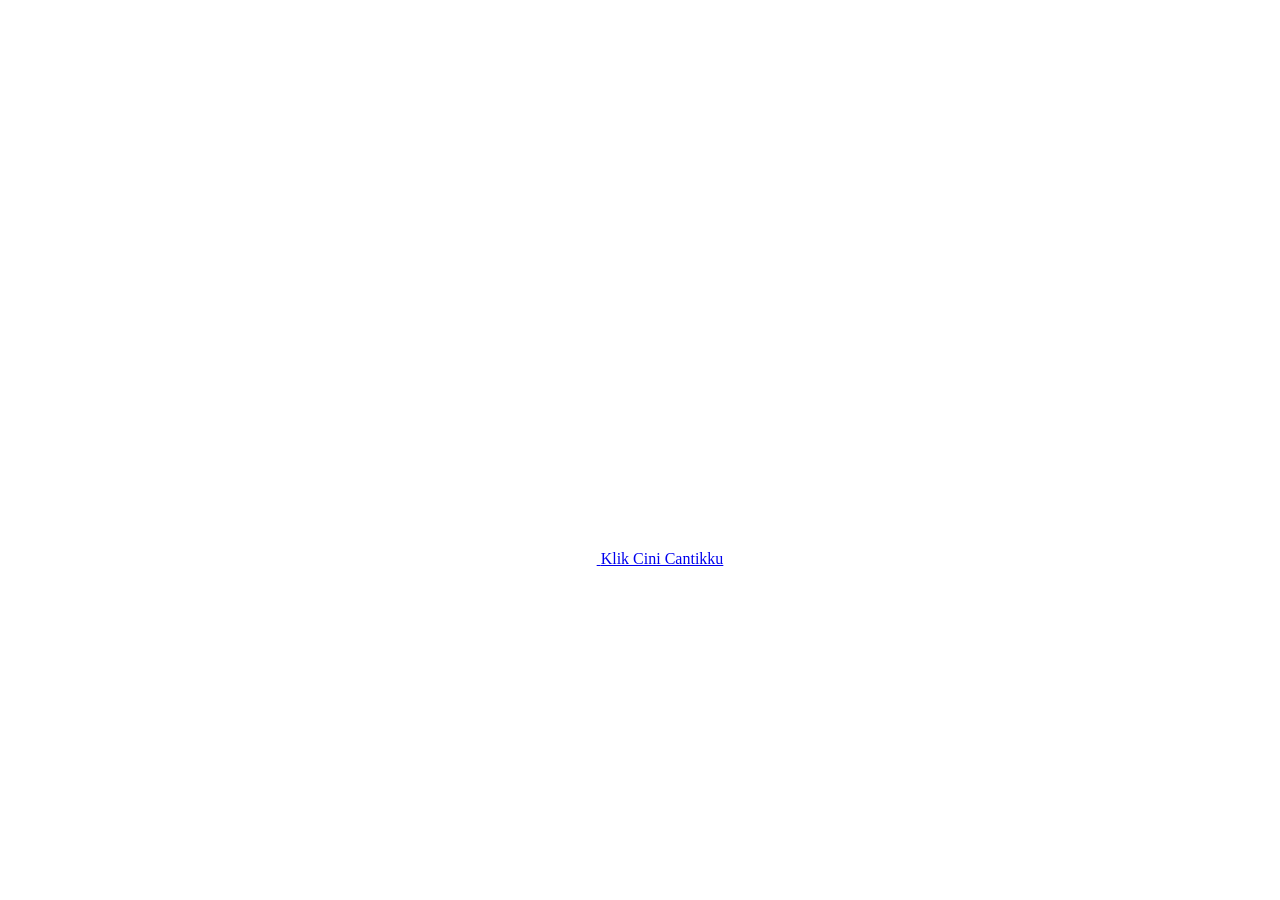
==== index.html @ 0caa897f "Add files via upload" ====
<html lang="en">

<head>
  <meta charset="UTF-8">
  <meta name="viewport" content="width=device-width, initial-scale=1.0">
  <link rel="shortcut icon" href="images/gift.png" type="image/x-icon">
  <link rel="stylesheet" href="css/index.css">

  <!-- Document Title -->
  <title>FLOWERS FOR PYA MIHU MIHU</title>
</head>

<body>
  <!-- Background -->
  <div class="night"></div>

  <!-- Title -->
  <h1 class="title"></h1>

  <!-- Button -->
  <div style="position: absolute; top: 60vh; width: 100%; display: flex; justify-content: center;">
    <a href="flower.html" class="btn">
      <svg height="24" width="24" fill="#FFFFFF" viewBox="0 0 24 24" data-name="Layer 1" id="Layer_1" class="sparkle">
        <path
          d="M10,21.236,6.755,14.745.264,11.5,6.755,8.255,10,1.764l3.245,6.491L19.736,11.5l-6.491,3.245ZM18,21l1.5,3L21,21l3-1.5L21,18l-1.5-3L18,18l-3,1.5ZM19.333,4.667,20.5,7l1.167-2.333L24,3.5,21.667,2.333,20.5,0,19.333,2.333,17,3.5Z">
        </path>
      </svg>

      <span class="text">Klik Cini Cantikku</span>
    </a>
  </div>

  <script src="js/index.js"></script>
</body>

</html>
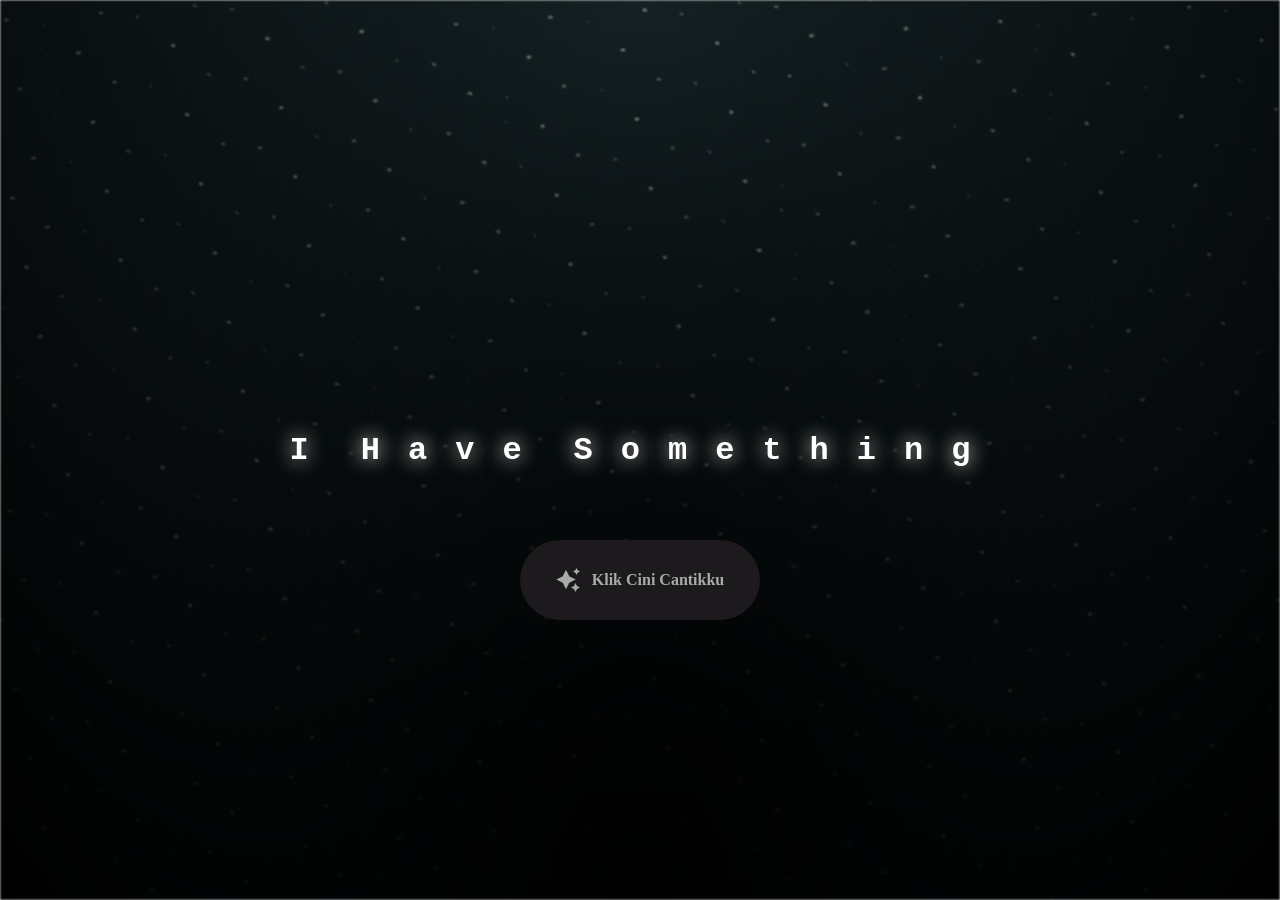
==== commit d4a4a684: "Fix paths for favicon, stylesheet, and script Updated file paths for favicon, stylesheet, and script" ====
--- a/index.html
+++ b/index.html
@@ -3,8 +3,10 @@
 <head>
   <meta charset="UTF-8">
   <meta name="viewport" content="width=device-width, initial-scale=1.0">
-  <link rel="shortcut icon" href="images/gift.png" type="image/x-icon">
-  <link rel="stylesheet" href="css/index.css">
+
+  <!-- FIX PATH -->
+  <link rel="shortcut icon" href="gift.png" type="image/x-icon">
+  <link rel="stylesheet" href="index.css">
 
   <!-- Document Title -->
   <title>FLOWERS FOR PYA MIHU MIHU</title>
@@ -20,7 +22,7 @@
   <!-- Button -->
   <div style="position: absolute; top: 60vh; width: 100%; display: flex; justify-content: center;">
     <a href="flower.html" class="btn">
-      <svg height="24" width="24" fill="#FFFFFF" viewBox="0 0 24 24" data-name="Layer 1" id="Layer_1" class="sparkle">
+      <svg height="24" width="24" fill="#FFFFFF" viewBox="0 0 24 24" class="sparkle">
         <path
           d="M10,21.236,6.755,14.745.264,11.5,6.755,8.255,10,1.764l3.245,6.491L19.736,11.5l-6.491,3.245ZM18,21l1.5,3L21,21l3-1.5L21,18l-1.5-3L18,18l-3,1.5ZM19.333,4.667,20.5,7l1.167-2.333L24,3.5,21.667,2.333,20.5,0,19.333,2.333,17,3.5Z">
         </path>
@@ -30,7 +32,8 @@
     </a>
   </div>
 
-  <script src="js/index.js"></script>
+  <!-- FIX PATH -->
+  <script src="index.js"></script>
 </body>
 
-</html>+</html>
--- a/index.css
+++ b/index.css
@@ -0,0 +1,111 @@
+*,
+*::after,
+*::before {
+  padding: 0;
+  margin: 0;
+  box-sizing: border-box;
+}
+
+:root {
+  --dark-color: #000;
+}
+
+.night {
+  position: fixed;
+  left: 50%;
+  top: 0;
+  transform: translateX(-50%);
+  width: 100%;
+  height: 100%;
+  filter: blur(0.1vmin);
+  background-image: radial-gradient(ellipse at top, transparent 0%, var(--dark-color)), radial-gradient(ellipse at bottom, var(--dark-color), rgba(145, 233, 255, 0.2)), repeating-linear-gradient(220deg, rgb(0, 0, 0) 0px, rgb(0, 0, 0) 19px, transparent 19px, transparent 22px), repeating-linear-gradient(189deg, rgb(0, 0, 0) 0px, rgb(0, 0, 0) 19px, transparent 19px, transparent 22px), repeating-linear-gradient(148deg, rgb(0, 0, 0) 0px, rgb(0, 0, 0) 19px, transparent 19px, transparent 22px), linear-gradient(90deg, rgb(255, 255, 250), rgb(240, 240, 240));
+}
+
+.title {
+  position: absolute;
+  top: 0;
+  left: 0;
+  color: white;
+  font-family: 'Courier New', Courier, monospace;
+
+  display: flex;
+  flex-wrap: wrap;
+  justify-content: center;
+  align-content: center;
+  align-items: center;
+
+  width: 100%;
+  height: 100vh;
+  text-shadow: 0 0 20px white;
+  letter-spacing: 0px;
+}
+
+@media (min-width: 500px) {
+  .title {
+    letter-spacing: 20px;
+  }
+}
+
+@keyframes typing {
+  from {
+    opacity: 0;
+  }
+
+  to {
+    opacity: 1;
+  }
+}
+
+/* Terapkan animasi dengan delay */
+.title span {
+  opacity: 0;
+  animation: typing 1s ease forwards;
+  animation-delay: var(--delay);
+}
+
+a {
+  text-decoration: none;
+}
+
+.btn {
+  border: none;
+  width: 15em;
+  height: 5em;
+  border-radius: 3em;
+  display: flex;
+  justify-content: center;
+  align-items: center;
+  gap: 12px;
+  background: #1C1A1C;
+  cursor: pointer;
+  transition: all 450ms ease-in-out;
+}
+
+.sparkle {
+  fill: #AAAAAA;
+  transition: all 800ms ease;
+}
+
+.text {
+  font-weight: 600;
+  color: #AAAAAA;
+  font-size: medium;
+}
+
+.btn:hover {
+  background: linear-gradient(0deg, #A47CF3, #683FEA);
+  box-shadow: inset 0px 1px 0px 0px rgba(255, 255, 255, 0.4),
+    inset 0px -4px 0px 0px rgba(0, 0, 0, 0.2),
+    0px 0px 0px 4px rgba(255, 255, 255, 0.2),
+    0px 0px 180px 0px #9917FF;
+  transform: translateY(-2px);
+}
+
+.btn:hover .text {
+  color: white;
+}
+
+.btn:hover .sparkle {
+  fill: white;
+  transform: scale(1.2);
+}
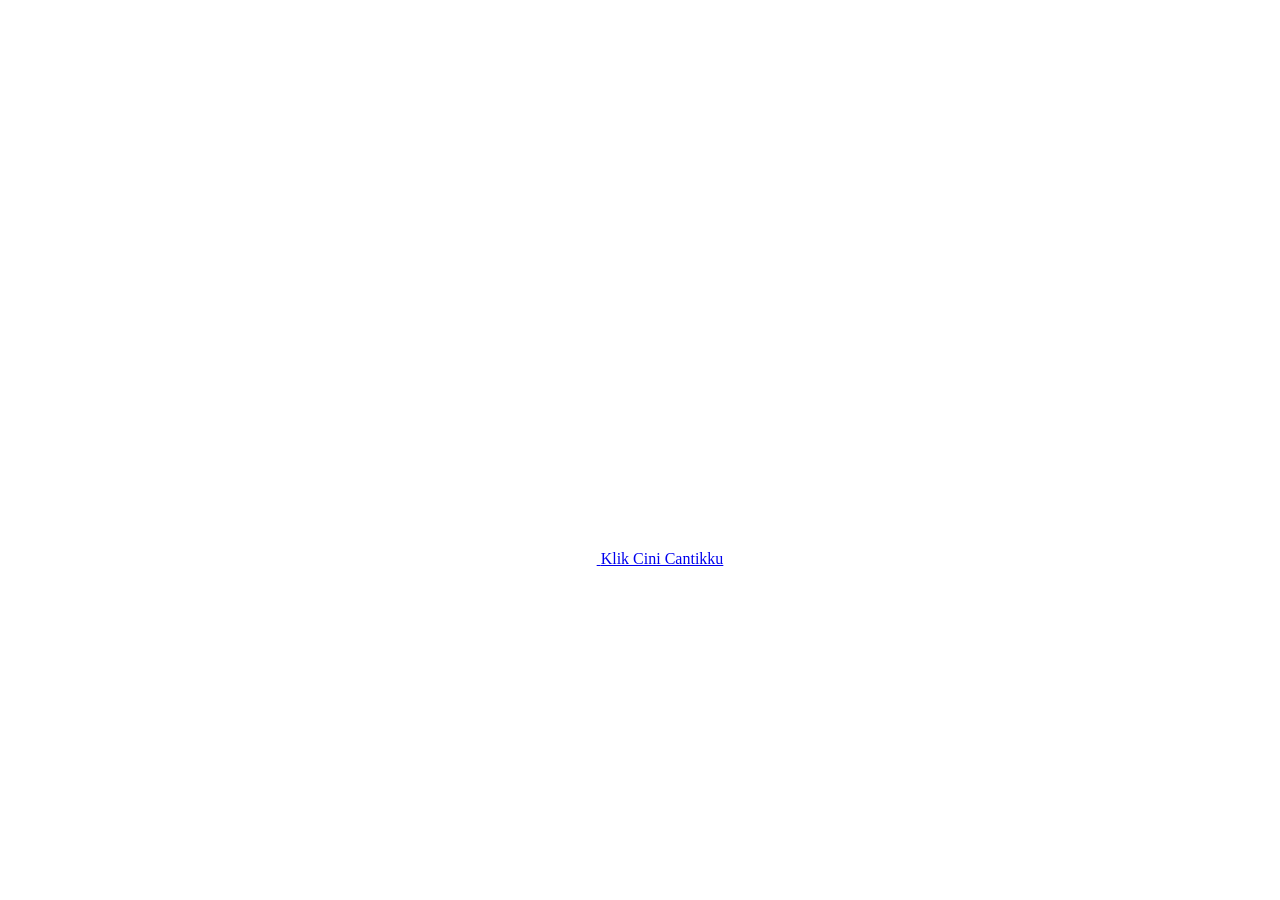
==== commit 0df80482: "Update index.html" ====
--- a/index.html
+++ b/index.html
@@ -3,10 +3,8 @@
 <head>
   <meta charset="UTF-8">
   <meta name="viewport" content="width=device-width, initial-scale=1.0">
-
-  <!-- FIX PATH -->
-  <link rel="shortcut icon" href="gift.png" type="image/x-icon">
-  <link rel="stylesheet" href="index.css">
+  <link rel="shortcut icon" href="images/gift.png" type="image/x-icon">
+  <link rel="stylesheet" href="css/index.css">
 
   <!-- Document Title -->
   <title>FLOWERS FOR PYA MIHU MIHU</title>
@@ -22,7 +20,7 @@
   <!-- Button -->
   <div style="position: absolute; top: 60vh; width: 100%; display: flex; justify-content: center;">
     <a href="flower.html" class="btn">
-      <svg height="24" width="24" fill="#FFFFFF" viewBox="0 0 24 24" class="sparkle">
+      <svg height="24" width="24" fill="#FFFFFF" viewBox="0 0 24 24" data-name="Layer 1" id="Layer_1" class="sparkle">
         <path
           d="M10,21.236,6.755,14.745.264,11.5,6.755,8.255,10,1.764l3.245,6.491L19.736,11.5l-6.491,3.245ZM18,21l1.5,3L21,21l3-1.5L21,18l-1.5-3L18,18l-3,1.5ZM19.333,4.667,20.5,7l1.167-2.333L24,3.5,21.667,2.333,20.5,0,19.333,2.333,17,3.5Z">
         </path>
@@ -32,8 +30,7 @@
     </a>
   </div>
 
-  <!-- FIX PATH -->
-  <script src="index.js"></script>
+  <script src="js/index.js"></script>
 </body>
 
 </html>
